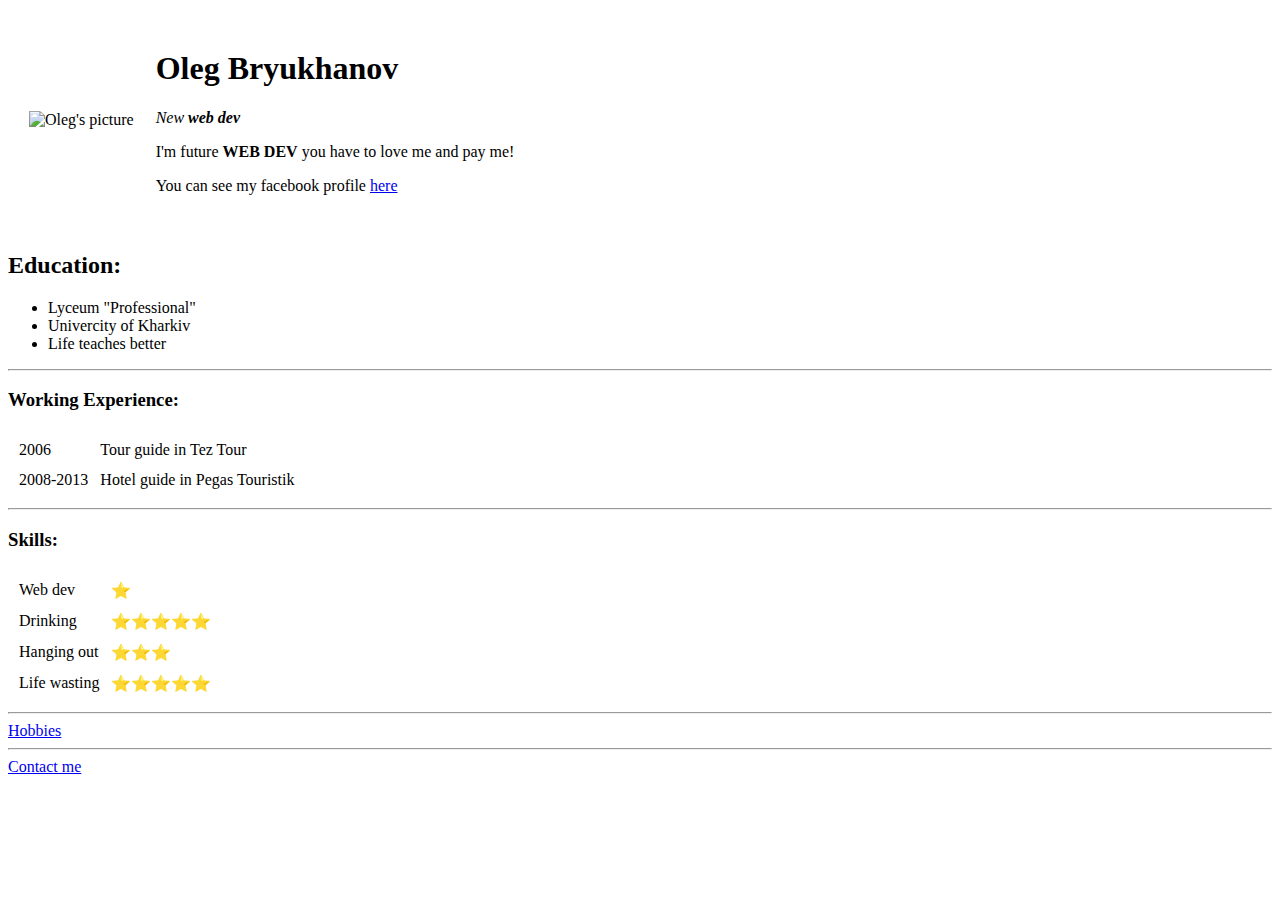
==== index.html @ 9933c612 "Inital CV files added" ====
<!DOCTYPE html>
<html lang="en" dir="ltr">

<head>
  <meta charset="utf-8">
  <title> &#129315; Oleg's personal site&#129315;</title>
</head>

<body>
  <table cellspacing="20">
    <tr>
      <td><img src="https://encrypted-tbn0.gstatic.com/images?q=tbn%3AANd9GcRXx6wZJSv6mP0WGxzI96wasFyf60hRgO5g57cOSapPNLPDmorc&usqp=CAUava.jpg" alt="Oleg's picture"></td>
      <td>
        <h1>Oleg Bryukhanov</h1>
        <p><em>New <strong>web dev</strong></em></p>
        <p>I'm future <strong>WEB DEV</strong> you have to love me and pay me!</p>
        <p>You can see my facebook profile <a href="https://www.facebook.com/oleg.bryukhanov.9">here</a></p>
      </td>

    </tr>
  </table>
  <h2><strong>Education:</strong></h2>

  <ul>

    <li>Lyceum "Professional"</li>
    <li>Univercity of Kharkiv</li>
    <li>Life teaches better</li>
  </ul>
<hr>
  <h3>Working Experience:</h3>

  <table cellspacing=10>
    <tr>
      <td>2006</td>
      <td>Tour guide in Tez Tour</td>
    </tr>
    <tr>
      <td>2008-2013</td>
      <td>Hotel guide in Pegas Touristik</td>
    </tr>
  </table>
<hr>
  <h3>Skills:</h3>
  <table cellspacing=10;>
    <tr>
      <td>Web dev</td>
      <td>⭐️</td>
    </tr>
    <tr>
      <td>Drinking</td>
      <td>⭐️⭐️⭐️⭐️⭐️</td>
    </tr>
    <tr>
      <td>Hanging out</td>
      <td>⭐️⭐️⭐️</td>
    </tr>
    <tr>
      <td>Life wasting</td>
      <td>⭐️⭐️⭐️⭐️⭐️</td>
    </tr>
  </table>

  <hr>
  <a href="Hobbies.html">Hobbies</a>

  <hr>
  <a href="Contacts.html">Contact me</a>
</body>

</html>
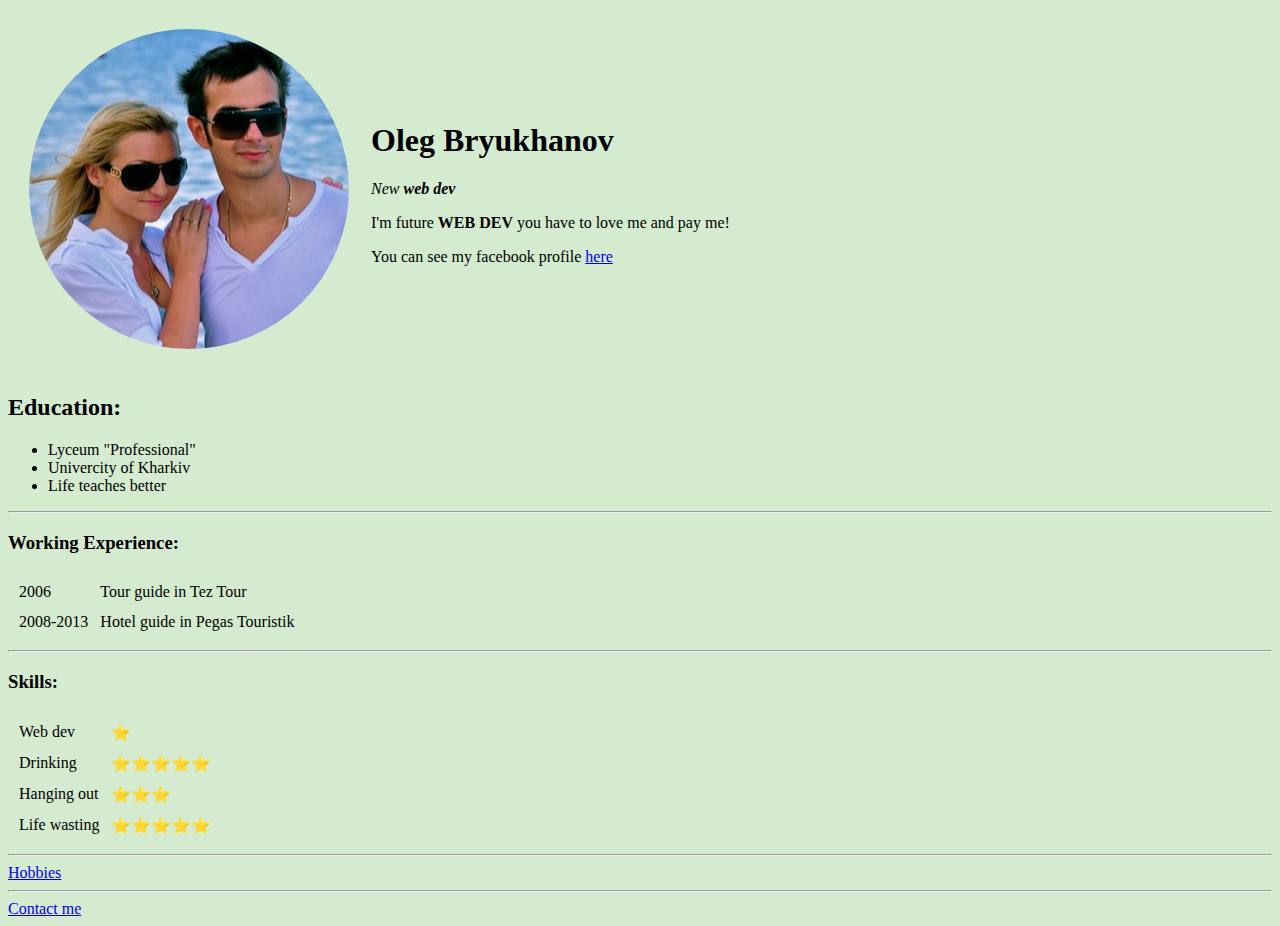
==== commit e5a1fd7e: "Add files via upload" ====
--- a/index.html
+++ b/index.html
@@ -5,11 +5,10 @@
   <meta charset="utf-8">
   <title> &#129315; Oleg's personal site&#129315;</title>
 </head>
-
-<body>
+<body style="background-color: #d4ebd0; ">
   <table cellspacing="20">
     <tr>
-      <td><img src="https://encrypted-tbn0.gstatic.com/images?q=tbn%3AANd9GcRXx6wZJSv6mP0WGxzI96wasFyf60hRgO5g57cOSapPNLPDmorc&usqp=CAUava.jpg" alt="Oleg's picture"></td>
+      <td><img src="ava.png" alt="Oleg's picture"></td>
       <td>
         <h1>Oleg Bryukhanov</h1>
         <p><em>New <strong>web dev</strong></em></p>
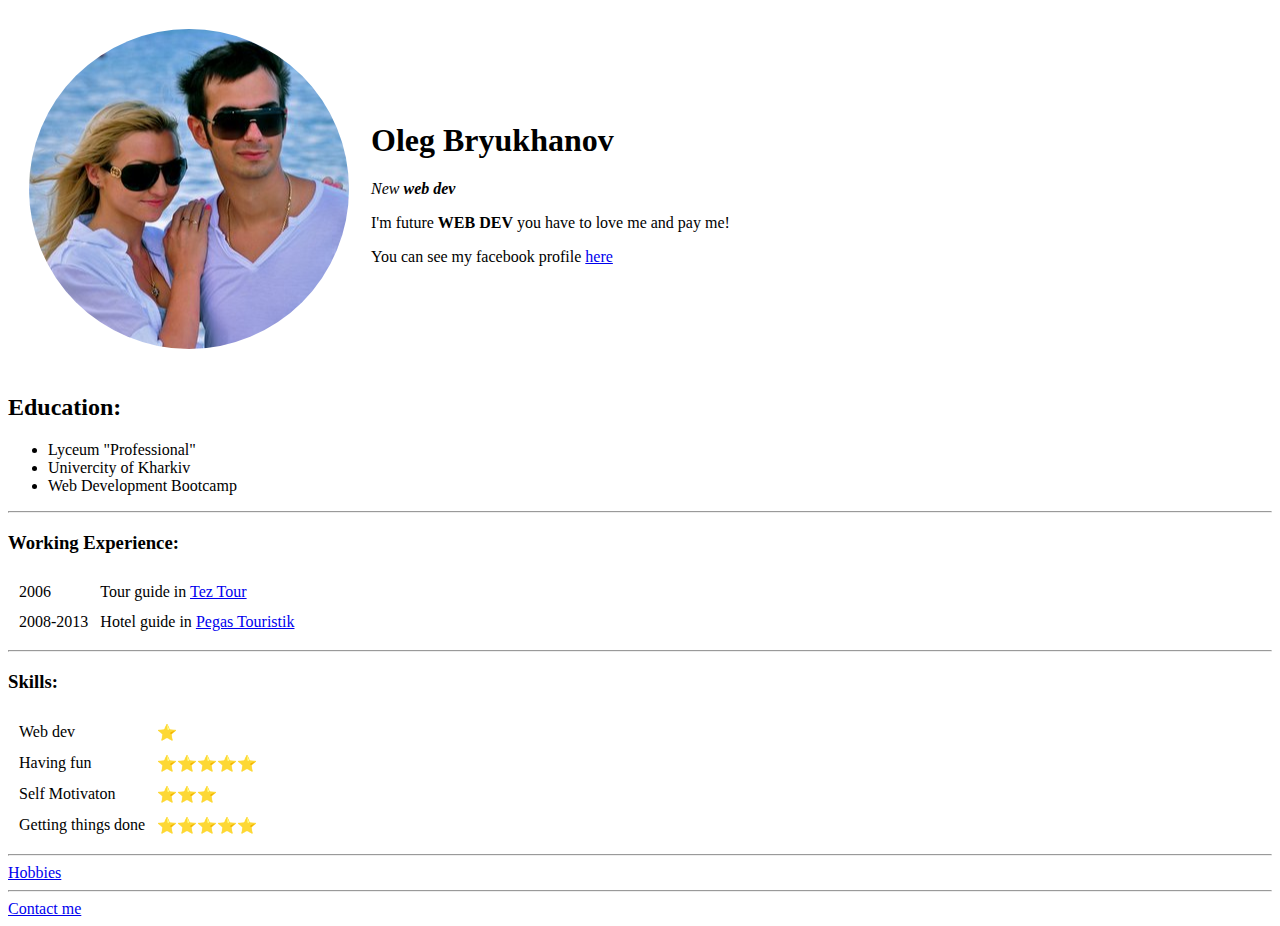
==== commit 4cf09fa5: "Add files via upload" ====
--- a/index.html
+++ b/index.html
@@ -4,8 +4,9 @@
 <head>
   <meta charset="utf-8">
   <title> &#129315; Oleg's personal site&#129315;</title>
+<link rel="stylesheet" href="css/style.css">
 </head>
-<body style="background-color: #d4ebd0; ">
+<body>
   <table cellspacing="20">
     <tr>
       <td><img src="ava.png" alt="Oleg's picture"></td>
@@ -24,7 +25,7 @@
 
     <li>Lyceum "Professional"</li>
     <li>Univercity of Kharkiv</li>
-    <li>Life teaches better</li>
+    <li>Web Development Bootcamp</li>
   </ul>
 <hr>
   <h3>Working Experience:</h3>
@@ -32,11 +33,11 @@
   <table cellspacing=10>
     <tr>
       <td>2006</td>
-      <td>Tour guide in Tez Tour</td>
+      <td>Tour guide in <a href="https://www.tez-tour.com/">Tez Tour</a></td>
     </tr>
     <tr>
       <td>2008-2013</td>
-      <td>Hotel guide in Pegas Touristik</td>
+      <td>Hotel guide in <a href="https://pegast.ru/">Pegas Touristik</a></td>
     </tr>
   </table>
 <hr>
@@ -47,15 +48,15 @@
       <td>⭐️</td>
     </tr>
     <tr>
-      <td>Drinking</td>
+      <td>Having fun</td>
       <td>⭐️⭐️⭐️⭐️⭐️</td>
     </tr>
     <tr>
-      <td>Hanging out</td>
+      <td>Self Motivaton</td>
       <td>⭐️⭐️⭐️</td>
     </tr>
     <tr>
-      <td>Life wasting</td>
+      <td>Getting things done</td>
       <td>⭐️⭐️⭐️⭐️⭐️</td>
     </tr>
   </table>
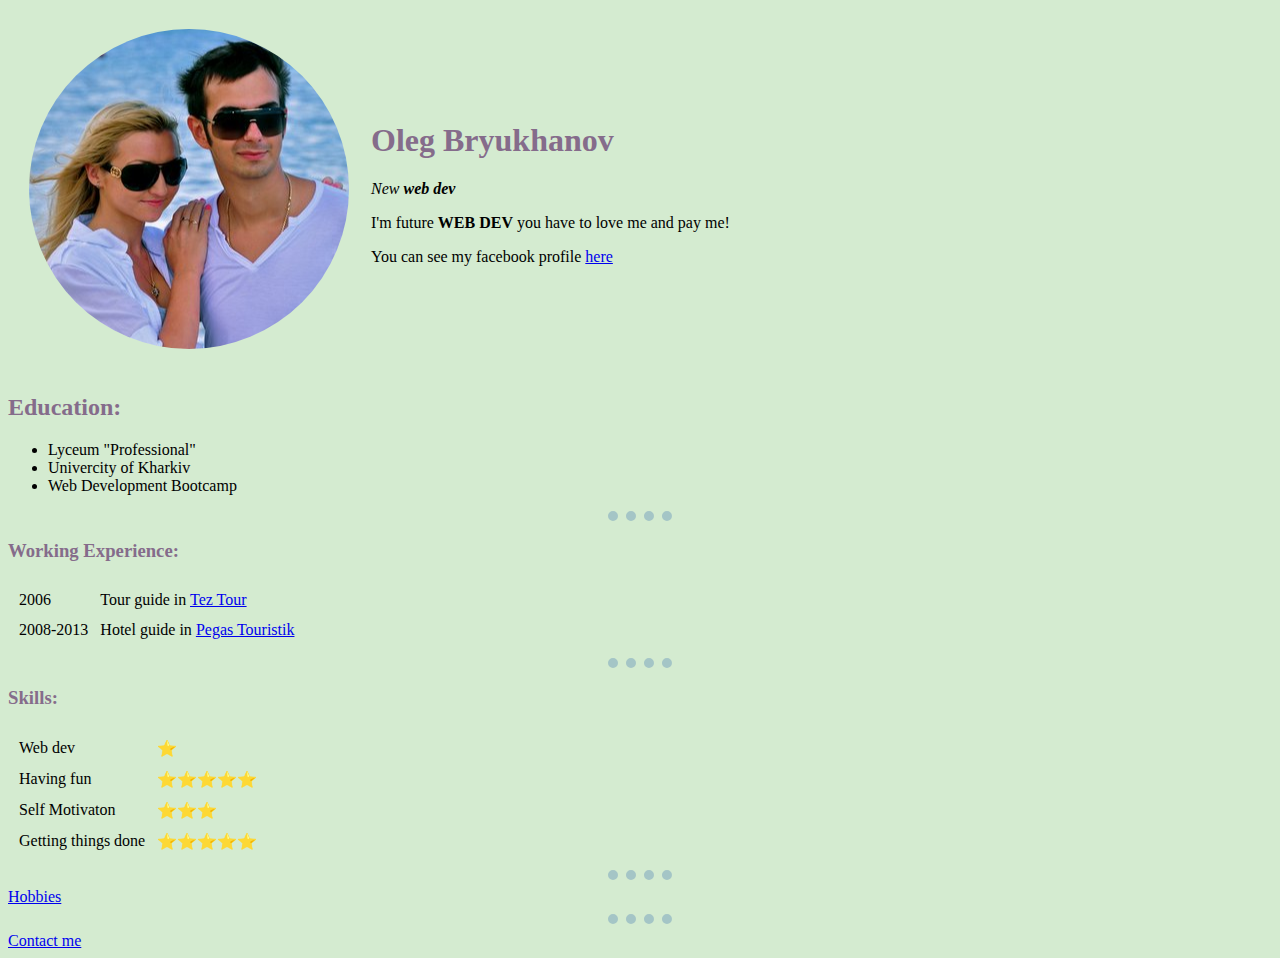
==== commit c89b1b0d: "Add files via upload" ====
--- a/index.html
+++ b/index.html
@@ -4,7 +4,7 @@
 <head>
   <meta charset="utf-8">
   <title> &#129315; Oleg's personal site&#129315;</title>
-<link rel="stylesheet" href="css/style.css">
+<link rel="stylesheet" href="style.css">
 </head>
 <body>
   <table cellspacing="20">
@@ -62,7 +62,7 @@
   </table>
 
   <hr>
-  <a href="Hobbies.html">Hobbies</a>
+  <a href="hobbies.html">Hobbies</a>
 
   <hr>
   <a href="Contacts.html">Contact me</a>
--- a/style.css
+++ b/style.css
@@ -0,0 +1,15 @@
+
+  body {
+    background-color: #d4ebd0;
+  }
+
+  hr {
+    border-style: none;
+    border-top-style: dotted;
+  border-color: #a4c5c6;
+    border-width: 10px;
+    width: 5%;
+  }
+  h1,h2,h3 {
+    color: #856c8b;
+  }
